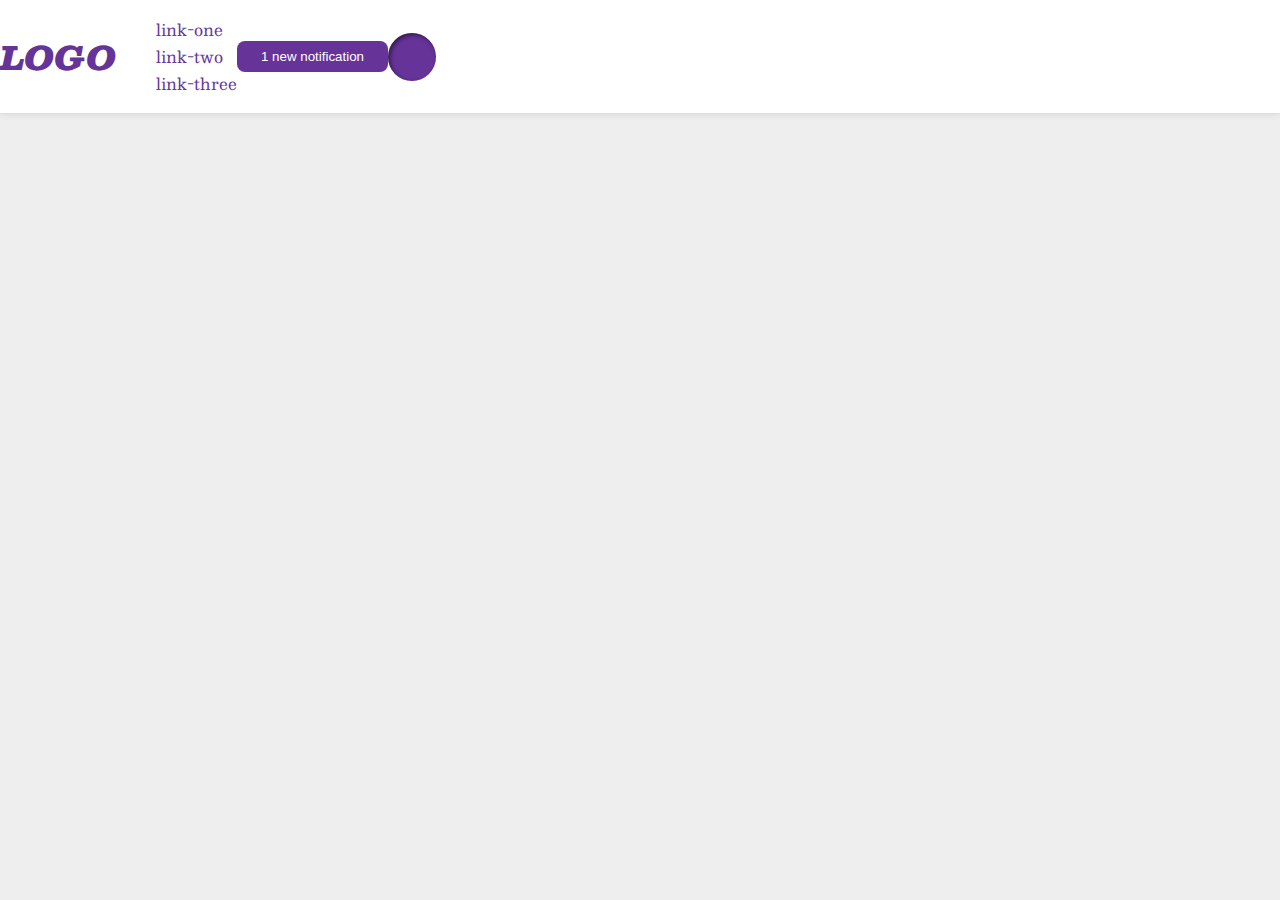
==== foundations/flex/03-flex-header-2/index.html @ 0b2b7d28 "add flexbox and vertical center" ====
<!DOCTYPE html>
<html lang="en">
  <head>
    <meta charset="UTF-8" />
    <meta http-equiv="X-UA-Compatible" content="IE=edge" />
    <meta name="viewport" content="width=device-width, initial-scale=1.0" />
    <title>Flex Header 2</title>
    <link rel="stylesheet" href="style.css" />
  </head>
  <body>
    <div class="header">
      <div class="logo">LOGO</div>

      <ul class="links">
        <li><a href="https://google.com">link-one</a></li>
        <li><a href="https://google.com">link-two</a></li>
        <li><a href="https://google.com">link-three</a></li>
      </ul>
      <button class="notifications">1 new notification</button>
      <div class="profile-image"></div>
    </div>
  </body>
</html>
---- foundations/flex/03-flex-header-2/style.css ----
/* this is some magical font-importing.  
you'll learn about it later. */
@import url('https://fonts.googleapis.com/css2?family=Besley:ital,wght@0,400;1,900&display=swap');

body {
  margin: 0;
  background: #eee;
  font-family: Besley, serif;
}

.header {
  background: white;
  border-bottom: 1px solid #ddd;
  box-shadow: 0 0 8px rgba(0,0,0,.1);
  display: flex;
  flex-direction: row;
  align-items: center;
}

.profile-image {
  background: rebeccapurple;
  box-shadow: inset 2px 2px 4px rgba(0,0,0,.5);
  border-radius: 50%;
  width: 48px;
  height: 48px;
}

.logo {
  color: rebeccapurple;
  font-size: 32px;
  font-weight: 900;
  font-style: italic;
}

button {
  border: none;
  border-radius: 8px;
  background: rebeccapurple;
  color: white;
  padding: 8px 24px;
}

a {
  /* this removes the line under our links */
  text-decoration: none;
  color: rebeccapurple;
}

ul {
  list-style-type: none;
}
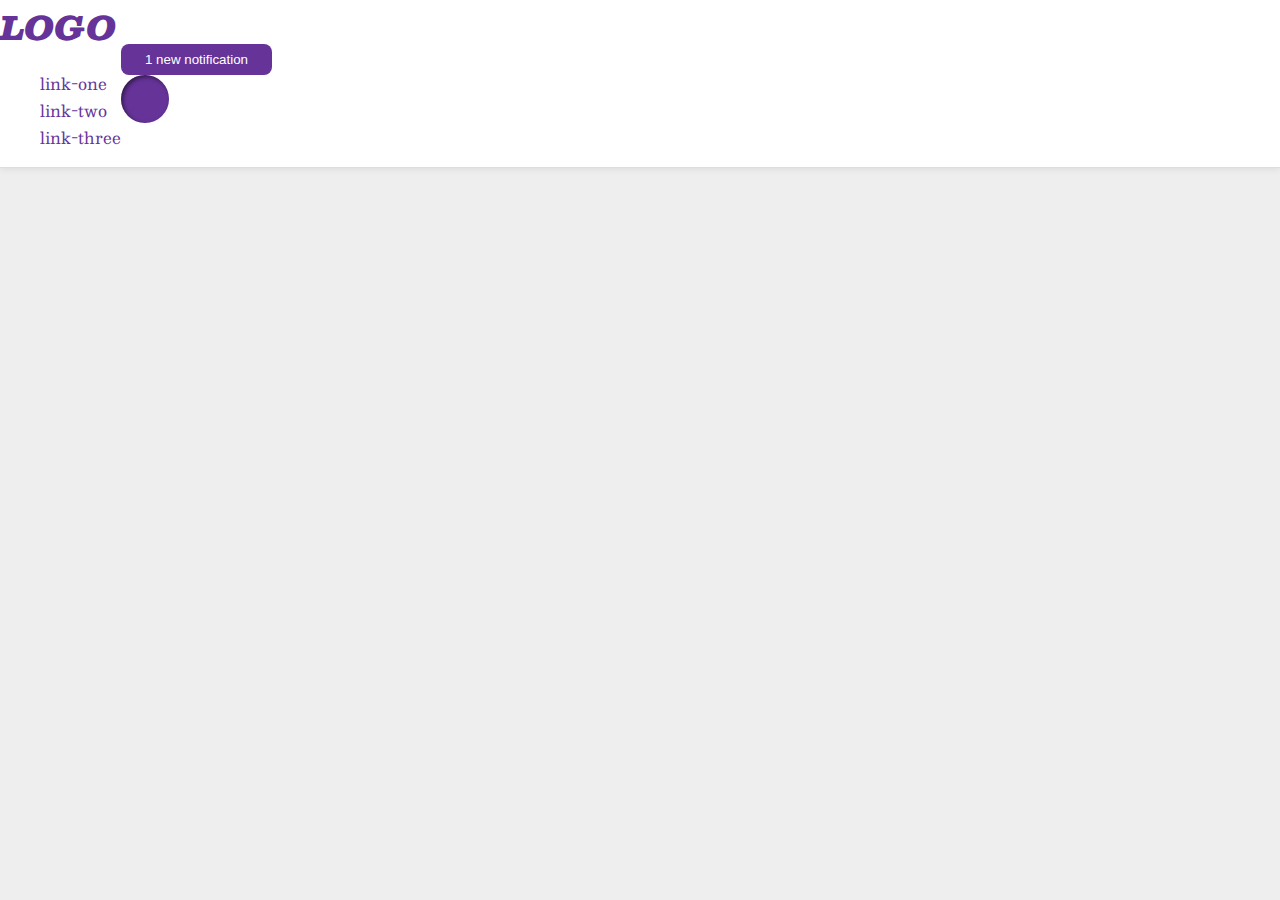
==== commit 3de14046: "separate left and right items" ====
--- a/foundations/flex/03-flex-header-2/index.html
+++ b/foundations/flex/03-flex-header-2/index.html
@@ -9,15 +9,20 @@
   </head>
   <body>
     <div class="header">
-      <div class="logo">LOGO</div>
+      <div class="left-items">
+        <div class="logo">LOGO</div>
 
-      <ul class="links">
-        <li><a href="https://google.com">link-one</a></li>
-        <li><a href="https://google.com">link-two</a></li>
-        <li><a href="https://google.com">link-three</a></li>
-      </ul>
-      <button class="notifications">1 new notification</button>
-      <div class="profile-image"></div>
+        <ul class="links">
+          <li><a href="https://google.com">link-one</a></li>
+          <li><a href="https://google.com">link-two</a></li>
+          <li><a href="https://google.com">link-three</a></li>
+        </ul>
+      </div>
+
+      <div class="right-items">
+        <button class="notifications">1 new notification</button>
+        <div class="profile-image"></div>
+      </div>
     </div>
   </body>
 </html>
